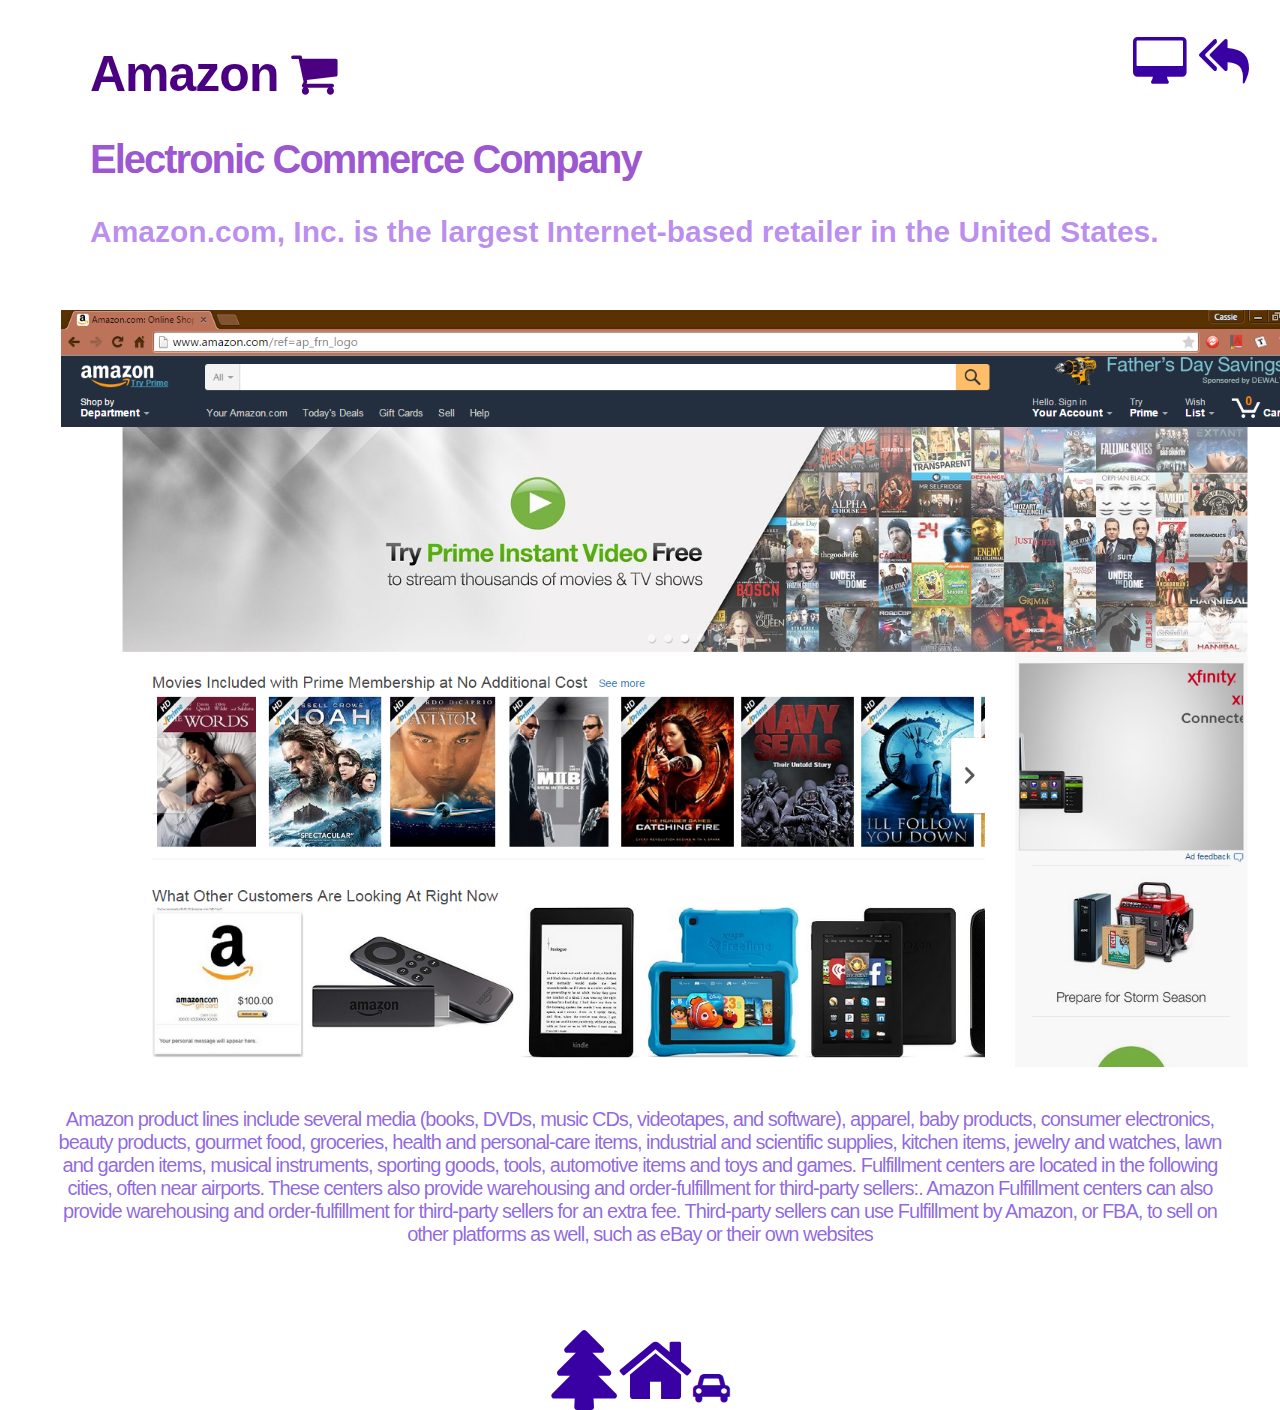
==== amazon.html @ 6ede1f40 "initialize repo" ====
<!DOCTYPE html>
<html>
<head>
    <meta charset="UTF-8">
    <title>Amazon</title>
    <link rel="stylesheet" href="styles/stylesheet.css">
    <link href="http://fonts.googleapis.com/css?family=Cinzel%7CPontano%20Sans" rel="stylesheet" type="text/css">
    <link href="http://maxcdn.bootstrapcdn.com/font-awesome/4.2.0/css/font-awesome.min.css" rel="stylesheet">
</head>

<body>
    <header>
        <h1>Amazon <i class="fa fa-shopping-cart"></i></h1><h1 class="return"><a href="projects.html"><i class="fa fa-desktop"></i> <i class="fa fa-reply-all"></i></a></h1>
        <h2>Electronic Commerce Company</h2>
        <h3>Amazon.com, Inc. is the largest Internet-based retailer in the United States.</h3>
    </header>
    
    <p>
        <a href="http:www.amazon.com" target="_blank"><img src="images/amazon.png" alt="amazon" width="1260px" height="757px"></a> 
    </p>
    
    <p>
        Amazon product lines include several media (books, DVDs, music CDs, videotapes, and software), apparel, baby products, consumer electronics, beauty products, gourmet food, groceries,         health and personal-care items, industrial and scientific supplies, kitchen items, jewelry and watches, lawn and garden items, musical instruments, sporting goods, tools, automotive           items and toys and games. Fulfillment centers are located in the following cities, often near airports. These centers also provide warehousing and order-fulfillment for third-party           sellers:. Amazon Fulfillment centers can also provide warehousing and order-fulfillment for third-party sellers for an extra fee. Third-party sellers can use Fulfillment by Amazon, or         FBA, to sell on other platforms as well, such as eBay or their own websites
    </p>

    
    <footer>
        <a href="index.html"><i class="fa fa-tree fa-5x"></i><i class="fa fa-home fa-5x"></i><i class="fa fa-car fa-2x"></i></a>
    </footer>

</body>    
</html>
---- styles/stylesheet.css ----
body {background-color: white;
      margin: 45px;}
header {text-align: left;
        margin: 45px;}
p {color: hsla(261, 100%, 40%, 0.6);
   text-align: center;
   font-family: 'helvetica', sans-serif;
   letter-spacing: -1px;
   font-size: 20px;}
h1 {color: hsla(275, 100%, 25%, 1);
    letter-spacing: -1px;
    font-family: 'helvetica', serif;
    font-size: 50px;}
.return {text-align: right;
         position: absolute;
         top: 0;
         right: 2rem;}
.speech {text-align: center;
        position: absolute;
        top: 35%;
        left: 18%;}
h2 {color: hsla(275, 100%, 36%, 0.68);
    letter-spacing: -2px;
    font-family: 'helvetica', serif;
    font-size: 40px;}
h3 {color: hsla(268, 100%, 43%, 0.45);
    font-family: 'helvetica', sans-serif;
    font-size: 30px;}
article {text-align: center;
         position: absolute;
         right: 1rem;
         bottom: 25rem;}
a:link {text-decoration: none;
        color: hsla(261, 100%, 32%, 1);
        font-family: 'helvetica', serif;}
a:active {color: hsla(261, 100%, 32%, 0.75);}
footer {text-align: center;
        position: absolute;
        left: 25%;
        right: 25%;
        margin: 4rem;}
img {margin: 1rem;}
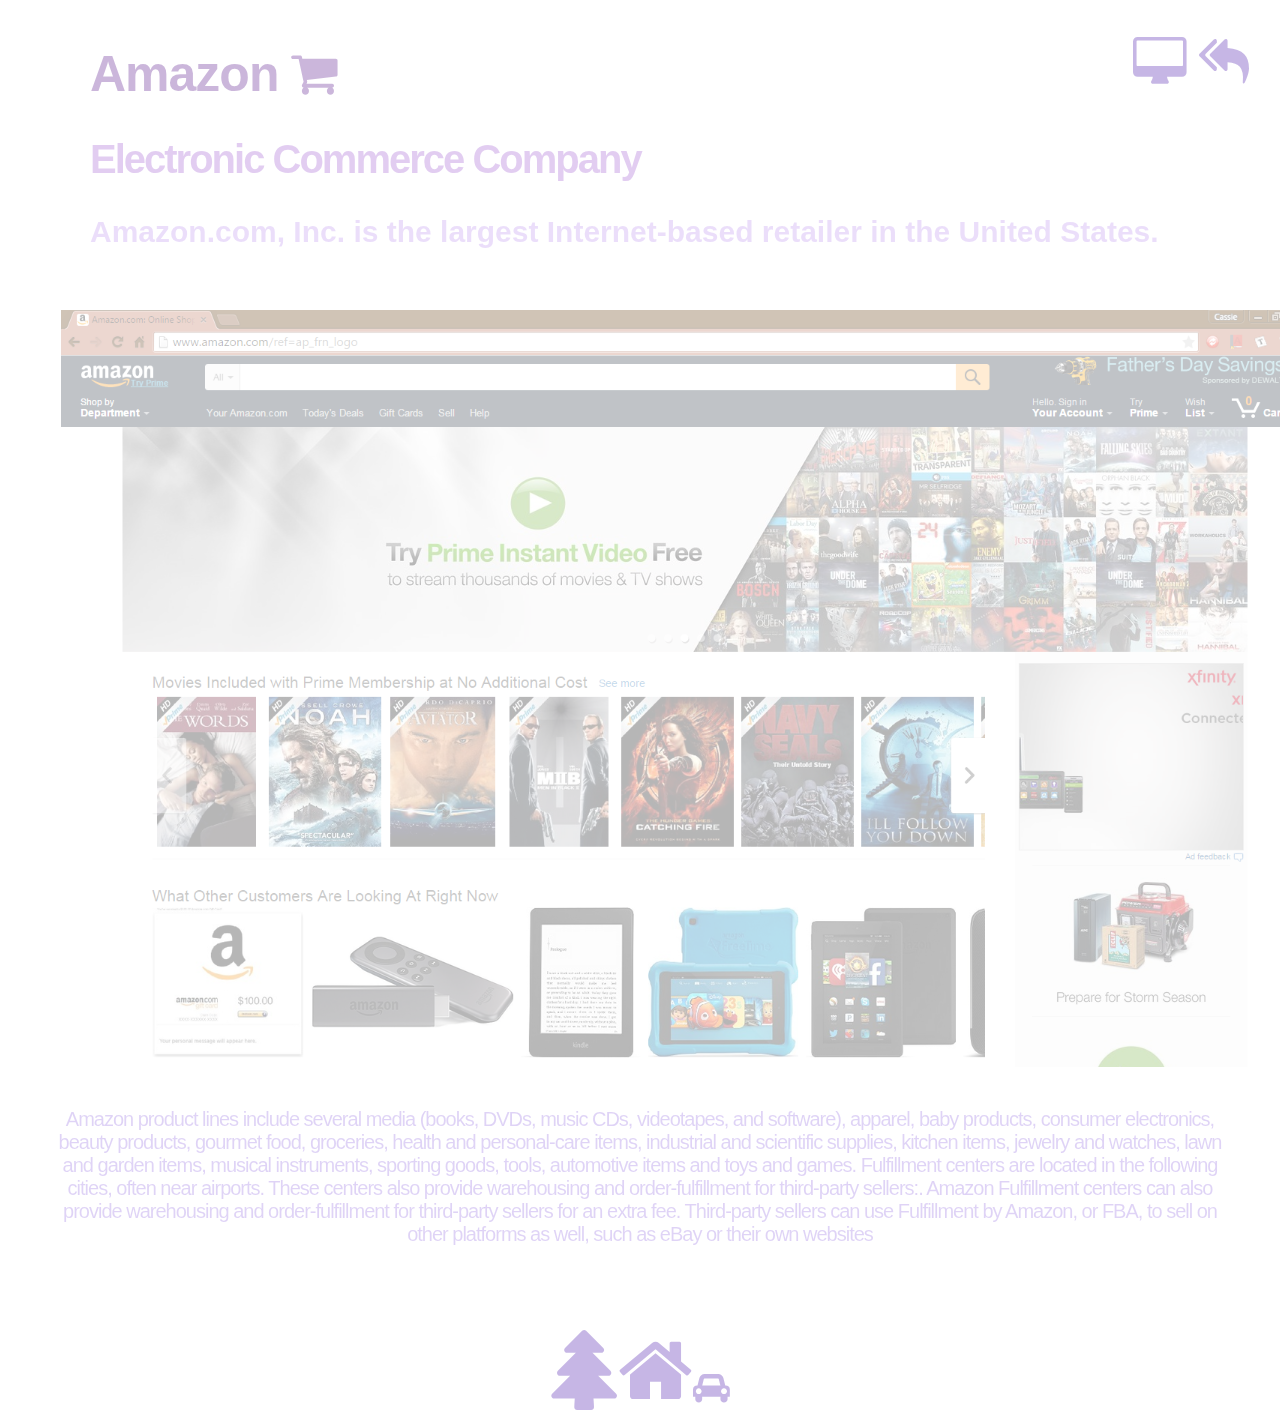
==== commit c1351635: "added jquery & validated code" ====
--- a/amazon.html
+++ b/amazon.html
@@ -4,11 +4,11 @@
     <meta charset="UTF-8">
     <title>Amazon</title>
     <link rel="stylesheet" href="styles/stylesheet.css">
-    <link href="http://fonts.googleapis.com/css?family=Cinzel%7CPontano%20Sans" rel="stylesheet" type="text/css">
     <link href="http://maxcdn.bootstrapcdn.com/font-awesome/4.2.0/css/font-awesome.min.css" rel="stylesheet">
+    <script src="http://ajax.googleapis.com/ajax/libs/jquery/1.11.3/jquery.min.js"></script>
 </head>
 
-<body>
+<body style="display:none">
     <header>
         <h1>Amazon <i class="fa fa-shopping-cart"></i></h1><h1 class="return"><a href="projects.html"><i class="fa fa-desktop"></i> <i class="fa fa-reply-all"></i></a></h1>
         <h2>Electronic Commerce Company</h2>
@@ -16,7 +16,7 @@
     </header>
     
     <p>
-        <a href="http:www.amazon.com" target="_blank"><img src="images/amazon.png" alt="amazon" width="1260px" height="757px"></a> 
+        <a href="http://www.amazon.com" target="_blank"><img src="images/amazon.png" alt="amazon" width="1260" height="757"></a> 
     </p>
     
     <p>
@@ -28,5 +28,12 @@
         <a href="index.html"><i class="fa fa-tree fa-5x"></i><i class="fa fa-home fa-5x"></i><i class="fa fa-car fa-2x"></i></a>
     </footer>
 
+<script>    
+$(document).ready(function(){
+    $("body").fadeIn(2000);
+});
+    
+</script>
+    
 </body>    
 </html>--- a/styles/stylesheet.css
+++ b/styles/stylesheet.css
@@ -26,10 +26,6 @@
 h3 {color: hsla(268, 100%, 43%, 0.45);
     font-family: 'helvetica', sans-serif;
     font-size: 30px;}
-article {text-align: center;
-         position: absolute;
-         right: 1rem;
-         bottom: 25rem;}
 a:link {text-decoration: none;
         color: hsla(261, 100%, 32%, 1);
         font-family: 'helvetica', serif;}
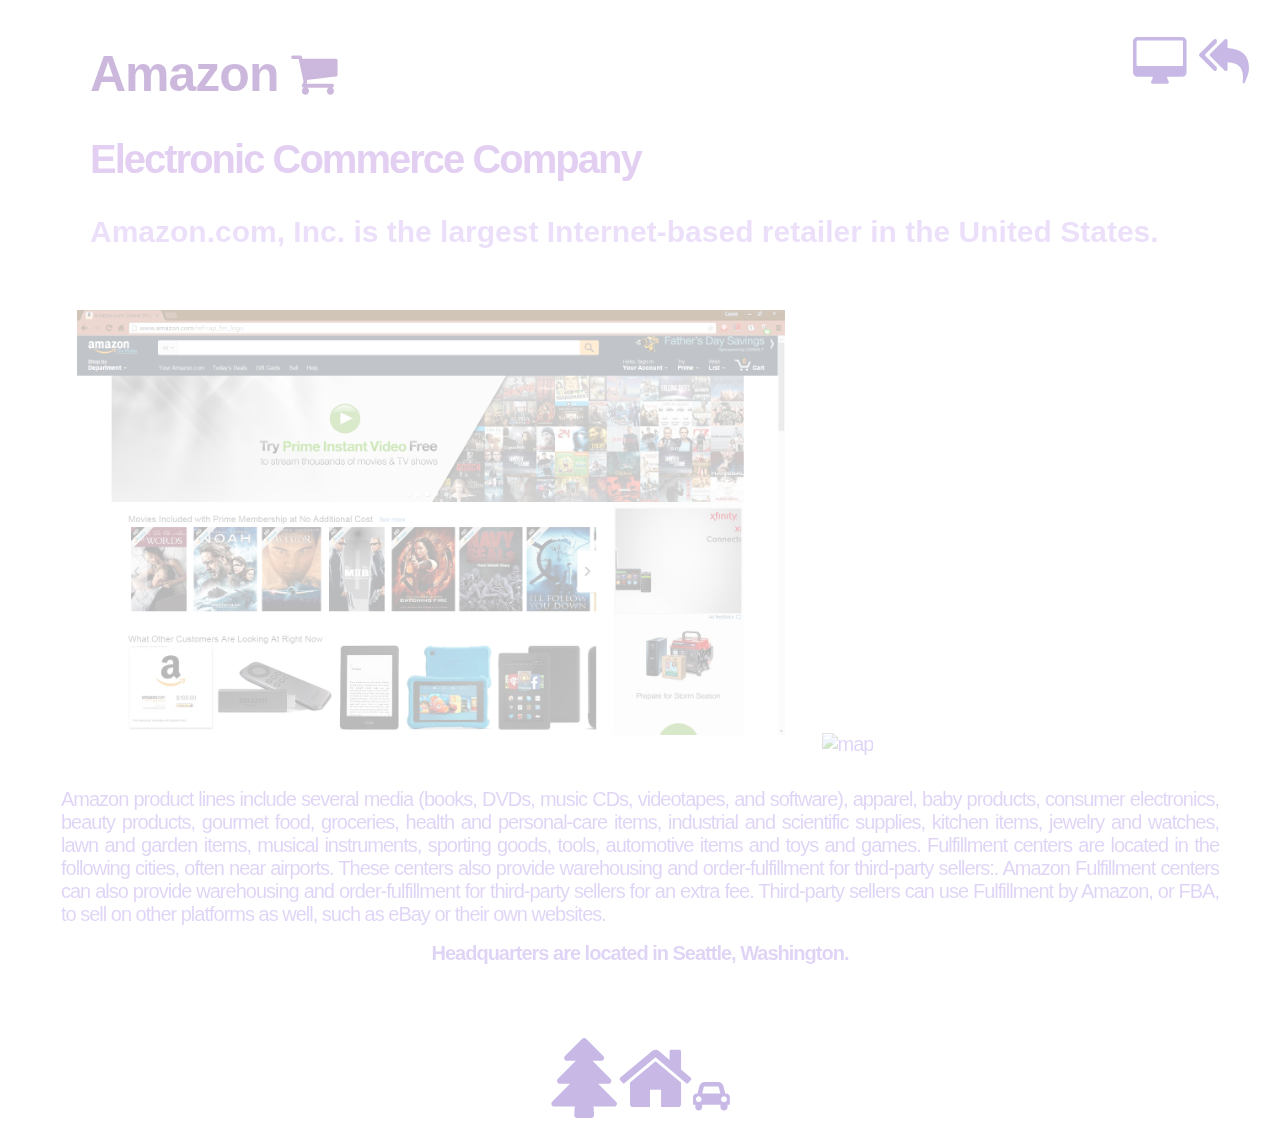
==== commit 442ce6ee: "updated layout, added static maps" ====
--- a/amazon.html
+++ b/amazon.html
@@ -5,7 +5,8 @@
     <title>Amazon</title>
     <link rel="stylesheet" href="styles/stylesheet.css">
     <link href="http://maxcdn.bootstrapcdn.com/font-awesome/4.2.0/css/font-awesome.min.css" rel="stylesheet">
-    <script src="http://ajax.googleapis.com/ajax/libs/jquery/1.11.3/jquery.min.js"></script>
+    <script src="http://ajax.googleapis.com/ajax/libs/jquery/1.11.3/jquery.min.js"></script>      
+    
 </head>
 
 <body style="display:none">
@@ -16,14 +17,16 @@
     </header>
     
     <p>
-        <a href="http://www.amazon.com" target="_blank"><img src="images/amazon.png" alt="amazon" width="1260" height="757"></a> 
+        <a href="http://www.amazon.com" target="_blank"><img class ="screenshot" src="images/amazon.png" alt="amazon" width="708" height="425"></a> 
+        <img src="http://staticmap.openstreetmap.de/staticmap.php?center=47.622449,-122.336807&zoom=16&size=600x400&maptype=mapnik" alt="map"/>
     </p>
     
     <p>
-        Amazon product lines include several media (books, DVDs, music CDs, videotapes, and software), apparel, baby products, consumer electronics, beauty products, gourmet food, groceries,         health and personal-care items, industrial and scientific supplies, kitchen items, jewelry and watches, lawn and garden items, musical instruments, sporting goods, tools, automotive           items and toys and games. Fulfillment centers are located in the following cities, often near airports. These centers also provide warehousing and order-fulfillment for third-party           sellers:. Amazon Fulfillment centers can also provide warehousing and order-fulfillment for third-party sellers for an extra fee. Third-party sellers can use Fulfillment by Amazon, or         FBA, to sell on other platforms as well, such as eBay or their own websites
+        Amazon product lines include several media (books, DVDs, music CDs, videotapes, and software), apparel, baby products, consumer electronics, beauty products, gourmet food, groceries,         health and personal-care items, industrial and scientific supplies, kitchen items, jewelry and watches, lawn and garden items, musical instruments, sporting goods, tools, automotive           items and toys and games. Fulfillment centers are located in the following cities, often near airports. These centers also provide warehousing and order-fulfillment for third-party           sellers:. Amazon Fulfillment centers can also provide warehousing and order-fulfillment for third-party sellers for an extra fee. Third-party sellers can use Fulfillment by Amazon, or         FBA, to sell on other platforms as well, such as eBay or their own websites.</p>
+    <p class="location">    
+    <b>Headquarters are located in Seattle, Washington.</b>
     </p>
 
-    
     <footer>
         <a href="index.html"><i class="fa fa-tree fa-5x"></i><i class="fa fa-home fa-5x"></i><i class="fa fa-car fa-2x"></i></a>
     </footer>
@@ -35,5 +38,6 @@
     
 </script>
     
+
 </body>    
 </html>--- a/styles/stylesheet.css
+++ b/styles/stylesheet.css
@@ -3,10 +3,12 @@
 header {text-align: left;
         margin: 45px;}
 p {color: hsla(261, 100%, 40%, 0.6);
-   text-align: center;
+   text-align: justify;
    font-family: 'helvetica', sans-serif;
    letter-spacing: -1px;
-   font-size: 20px;}
+   font-size: 20px;
+   margin: 1rem;}
+.location {text-align: center;}
 h1 {color: hsla(275, 100%, 25%, 1);
     letter-spacing: -1px;
     font-family: 'helvetica', serif;
@@ -34,5 +36,7 @@
         position: absolute;
         left: 25%;
         right: 25%;
-        margin: 4rem;}
+        margin: 1rem;
+        padding: 1rem;
+        bottom: -250px;}
 img {margin: 1rem;}
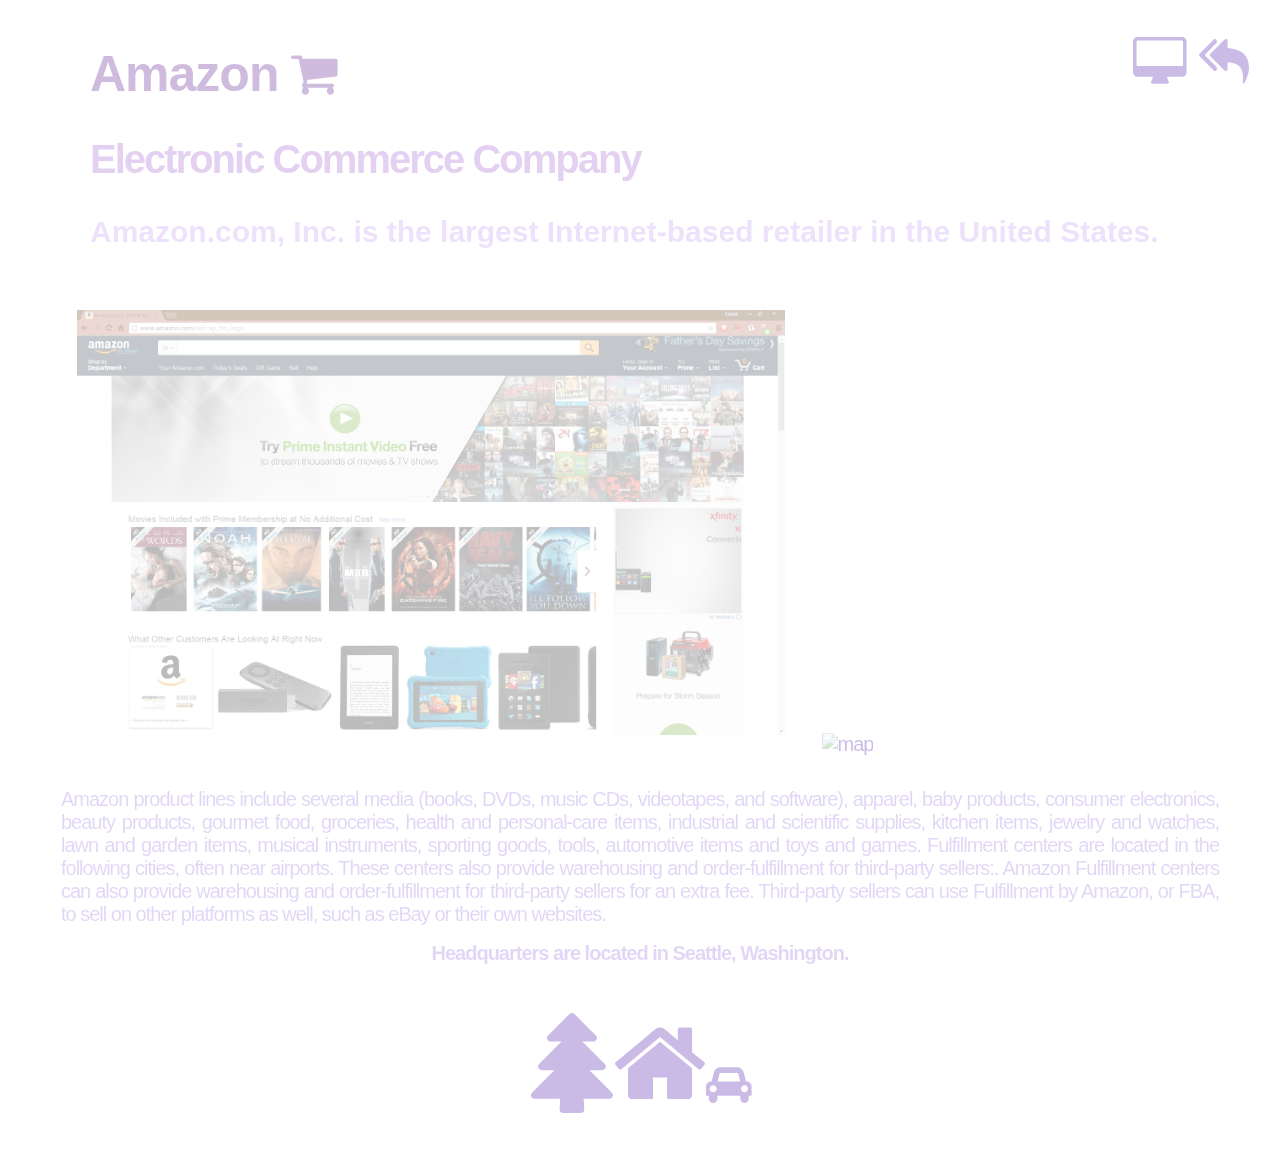
==== commit 6088f157: "repositioned footer & speech bubble, fixed validation errors" ====
--- a/amazon.html
+++ b/amazon.html
@@ -18,7 +18,7 @@
     
     <p>
         <a href="http://www.amazon.com" target="_blank"><img class ="screenshot" src="images/amazon.png" alt="amazon" width="708" height="425"></a> 
-        <img src="http://staticmap.openstreetmap.de/staticmap.php?center=47.622449,-122.336807&zoom=16&size=600x400&maptype=mapnik" alt="map"/>
+        <a href="https://www.google.com/maps/place/410+Terry+Ave+N,+Seattle,+WA+98109/@47.6222788,-122.3368286,17z/data=!4m7!1m4!3m3!1s0x549015377165fd61:0x67830cd4053917e5!2s410+Terry+Ave+N,+Seattle,+WA+98109!3b1!3m1!1s0x549015377165fd61:0x67830cd4053917e5" target="_blank"><img src="http://staticmap.openstreetmap.de/staticmap.php?center=47.622449,-122.336807&amp;zoom=16&amp;size=600x400&amp;maptype=mapnik" alt="map"/></a>
     </p>
     
     <p>
@@ -28,7 +28,7 @@
     </p>
 
     <footer>
-        <a href="index.html"><i class="fa fa-tree fa-5x"></i><i class="fa fa-home fa-5x"></i><i class="fa fa-car fa-2x"></i></a>
+        <p class="home"><a href="index.html"><i class="fa fa-tree fa-5x"></i><i class="fa fa-home fa-5x"></i><i class="fa fa-car fa-2x"></i></a></p>
     </footer>
 
 <script>    
--- a/styles/stylesheet.css
+++ b/styles/stylesheet.css
@@ -9,6 +9,8 @@
    font-size: 20px;
    margin: 1rem;}
 .location {text-align: center;}
+.home {text-align: center;
+       margin: 3rem;}
 h1 {color: hsla(275, 100%, 25%, 1);
     letter-spacing: -1px;
     font-family: 'helvetica', serif;
@@ -32,11 +34,6 @@
         color: hsla(261, 100%, 32%, 1);
         font-family: 'helvetica', serif;}
 a:active {color: hsla(261, 100%, 32%, 0.75);}
-footer {text-align: center;
-        position: absolute;
-        left: 25%;
-        right: 25%;
-        margin: 1rem;
-        padding: 1rem;
-        bottom: -250px;}
 img {margin: 1rem;}
+.speech img {float: left;}
+.speech h1 {position: relative;}